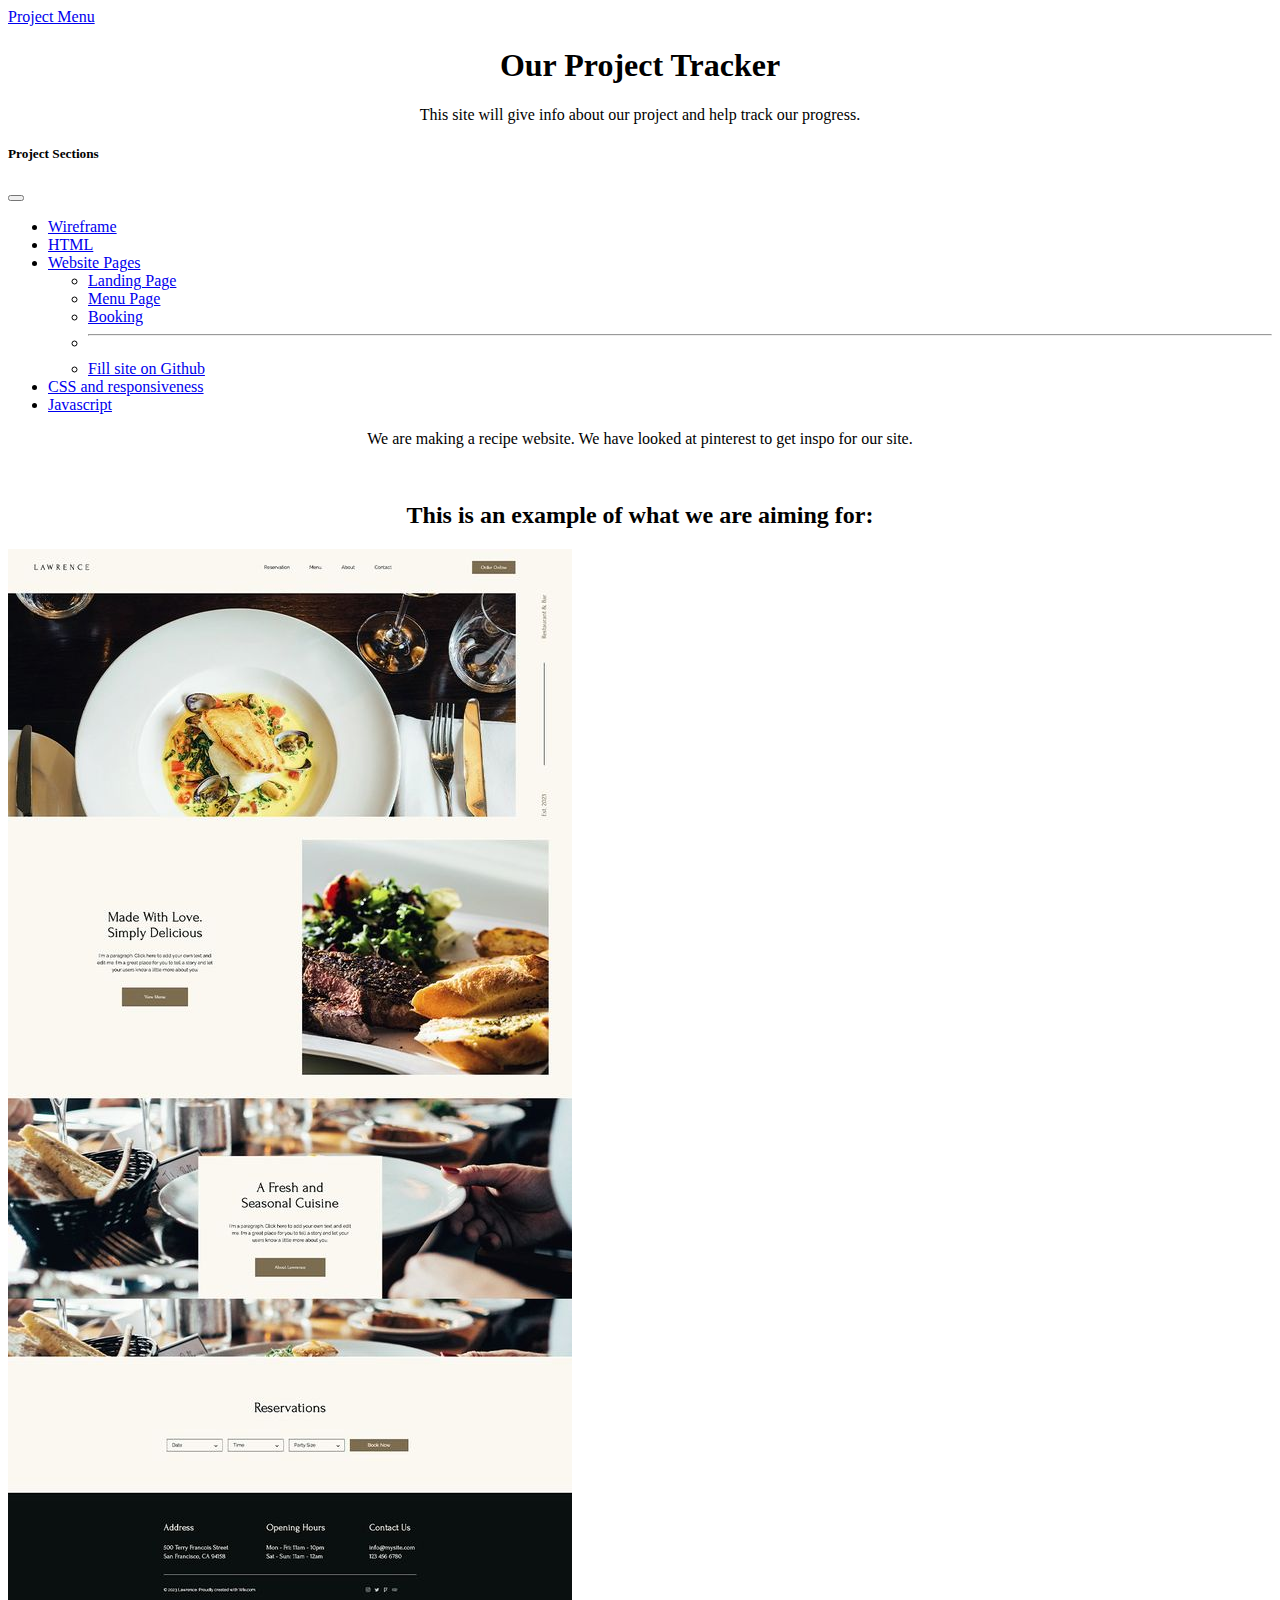
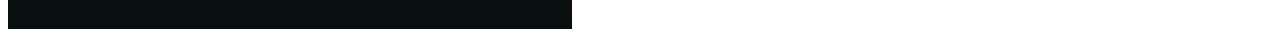
==== index.html @ c813ae2c "Project tracker" ====
<!DOCTYPE html>
<html lang="en">
<head>
    <meta charset="UTF-8">
    <meta http-equiv="X-UA-Compatible" content="IE=edge">
    <meta name="viewport" content="width=device-width, initial-scale=1.0">
    <title>Project Homepage</title>
    <link 
    href="https://cdn.jsdelivr.net/npm/bootstrap@5.3.0-alpha3/dist/css/bootstrap.min.css" 
    rel="stylesheet" 
    integrity="sha384-KK94CHFLLe+nY2dmCWGMq91rCGa5gtU4mk92HdvYe+M/SXH301p5ILy+dN9+nJOZ" 
    crossorigin="anonymous">
    <link href="styles.css" rel="stylesheet">
</head>
<body>
    <nav>
       <a class="btn d-grid gap-2 d-md-flex justify-content-md-end btn-success" data-bs-toggle="offcanvas" href="#projectMenu" 
    role="button" aria-controls="offcanvasExample">
        Project Menu
      </a> 
    </nav>
    
    <header>
        <h1>Our Project Tracker</h1>
        <p>This site will give info about our project and help track our progress.</p>
    </header>
    <aside>
    <div id="projectMenu" class="offcanvas offcanvas-start" 
    tabindex="-1" id="offcanvas" aria-labelledby="offcanvasLabel">
        <div class="offcanvas-header">
          <h5 class="offcanvas-title" id="offcanvasLabel">Project Sections</h5>
          <button type="button" class="btn-close" data-bs-dismiss="offcanvas" aria-label="Close"></button>
        </div>
        <div class="offcanvas-body">
      <ul class="nav flex-column">
        <li class="nav-item">
          <a class="nav-link active" aria-current="page" href="./wireframe.html">Wireframe</a>
        </li>
        <li class="nav-item">
          <a class="nav-link" href="#">HTML</a>
        </li>
        <li class="nav-item dropdown">
            <a class="nav-link dropdown-toggle" 
            data-bs-toggle="dropdown" href="#" 
            role="button" aria-expanded="false">Website Pages</a>
            <ul class="dropdown-menu">
              <li><a class="dropdown-item" href="#">Landing Page</a></li>
              <li><a class="dropdown-item" href="#">Menu Page</a></li>
              <li><a class="dropdown-item" href="#">Booking <form action=""></form></a></li>
              <li><hr class="dropdown-divider"></li>
              <li><a class="dropdown-item" href="#">Fill site on Github</a></li>
            </ul>
          </li>
        </li>
        <li class="nav-item">
          <a href="#" class="nav-link">CSS and responsiveness</a>
        </li>
        <li class="nav-item">
            <a href="#" class="nav-link">Javascript</a>
          </li>
      </ul>
    </div>
</div>
</aside>

<main>
    <p>We are making a recipe website. 
        We have looked at pinterest to get inspo for our site. </p>
    <br>
    <h2>This is an example of what we are aiming for:</h2>
    <div>
        <img src="./images/websiteExample.jpeg" class="rounded mx-auto d-block">
    </div>
</main>

  

    <script src="https://cdn.jsdelivr.net/npm/bootstrap@5.3.0-alpha3/dist/js/bootstrap.bundle.min.js" 
    integrity="sha384-ENjdO4Dr2bkBIFxQpeoTz1HIcje39Wm4jDKdf19U8gI4ddQ3GYNS7NTKfAdVQSZe" 
    crossorigin="anonymous"></script>
</body>
</html>
---- styles.css ----
h1, p, h2 {
    text-align: center;
}
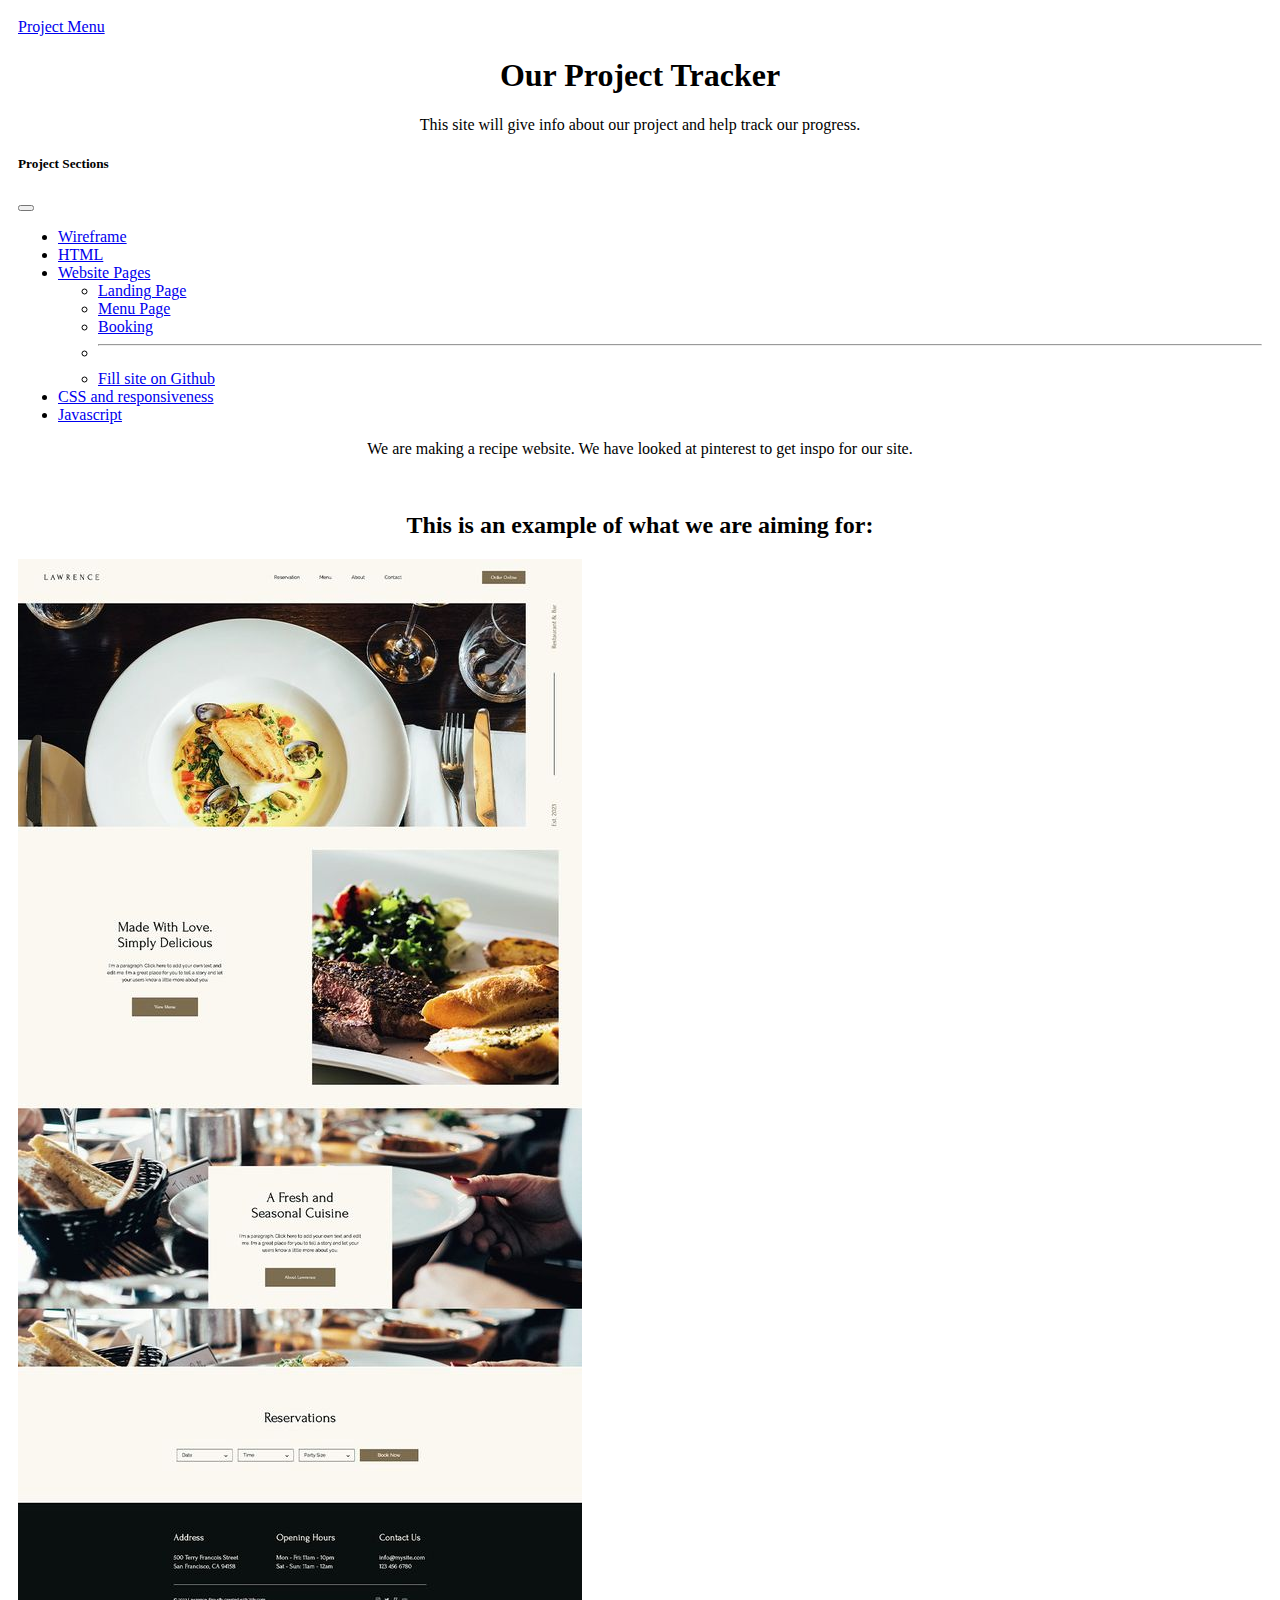
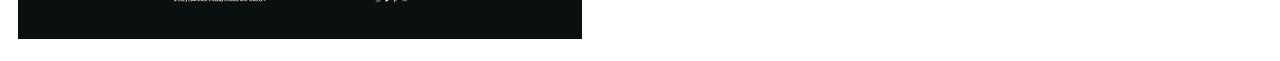
==== commit 9d8e74f3: "Responsive images" ====
--- a/index.html
+++ b/index.html
@@ -68,8 +68,8 @@
         We have looked at pinterest to get inspo for our site. </p>
     <br>
     <h2>This is an example of what we are aiming for:</h2>
-    <div>
-        <img src="./images/websiteExample.jpeg" class="rounded mx-auto d-block">
+    <div class="text-center container-fluid">
+        <img src="./images/websiteExample.jpeg" class="img-fluid">
     </div>
 </main>
 
--- a/styles.css
+++ b/styles.css
@@ -1,3 +1,7 @@
 h1, p, h2 {
     text-align: center;
 }
+
+body {
+    padding: 10px;
+}